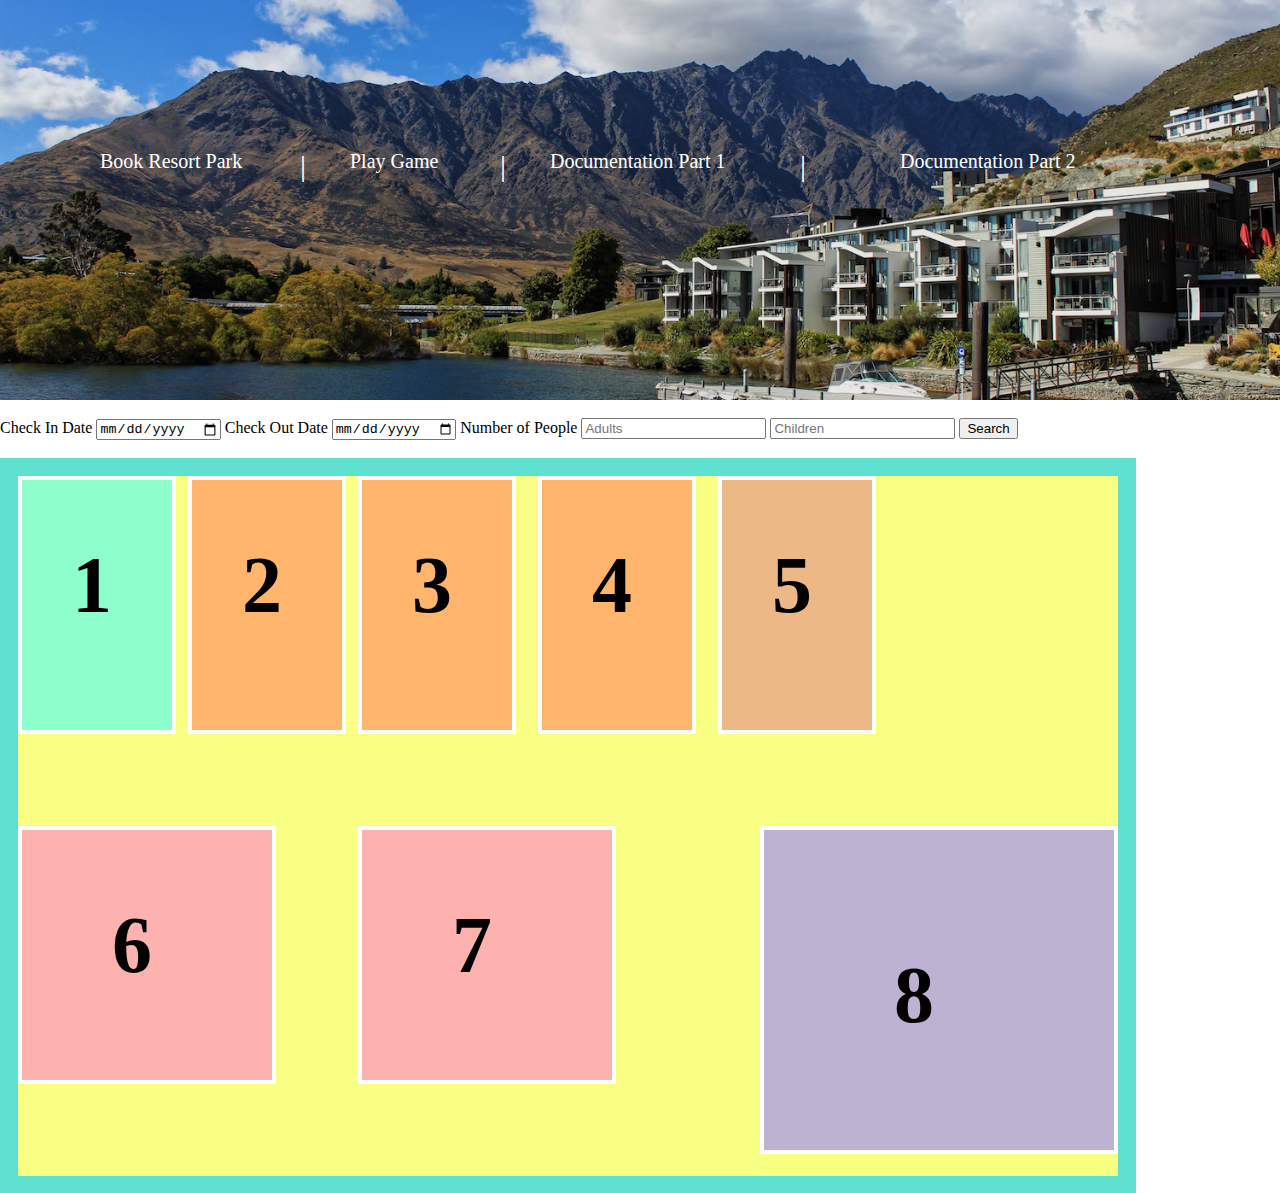
==== booking.html @ 71f5dd77 "Merge pull request #3 from Walia10/Himani" ====
<!DOCTYPE html>
<html lang="en">
<head>
    <meta charset="UTF-8">
    <meta name="viewport" content="width=device-width, initial-scale=1.0">
    <title>Document</title>
    <link rel="stylesheet" href="header.css">

</head>
<body>
    <header>
        <div class="imageHeader">
            <img src="ImageCarousel1.png" class="images" id="ImageHeader1">
            <img src="ImageCarousel2.png" class="images" id="ImageHeader2">
            <img src="ImageCarousel3.png" class="images" id="ImageHeader3">
        </div>

        <div class="text" id="text_Booking">Book Resort Park</div>
        <div class="divider" id="divider1">|</div>

        <div class="text" id="text_Play">Play Game</div>
        <div class="divider" id="divider2">|</div>

        <div class="text" id="text_Document1">Documentation Part 1</div>
        <div class="divider" id="divider3">|</div>

        <div class="text" id="text_Document2">Documentation Part 2</div>

        <div class="textslidein">Piha Resort</div>
    </header>

    <main>
        <form>
            <br><label class="label" for="CheckInDate">Check In Date</label>
            <input type="date" id="CheckInDate" placeholder="Choose A Date" required>

            <label class="label" for="CheckOutDate">Check Out Date</label>
            <input type="date" id="CheckOutDate" placeholder="Choose A Date" required>

            <label class="label" for="NoOfPeople">Number of People</label>
            <input type="number" id="Adults" placeholder="Adults" required>
            <input type="number" id="Children" placeholder="Children" required>
            <button type="submit" onclick="validate()">Search</button>

            



        </form>

        <br>
        <div id="MapBox" class="LodgeMap">
            <div id="Lodge1"  class="LodgeMap-2">
                <div class="Number" id="Number1" >1</div>
            </div>
          

            <div id="Lodge2"  class="LodgeMap-2">
                <div class="Number" id="Number2" >2</div>
            </div>

            
            <div id="Lodge3"  class="LodgeMap-2">
            <div class="Number" id="Number3" >3</div>
            </div>
           

            <div id="Lodge4"  class="LodgeMap-2">
            <div class="Number" id="Number4" >4</div>
            </div>
        


            <div id="Lodge5"  class="LodgeMap-2">
            <div class="Number" id="Number5" >5</div>
            </div>

            <div id="Lodge6" class="LodgeMap-4">
                <div class="Number" id="Number6" >6</div>

            </div>

            <div id="Lodge7" class="LodgeMap-4">
                <div class="Number" id="Number7" >7</div>

            </div>

            <div id="Lodge8" class="LodgeMap-8">
                <div class="Number" id="Number8" >8</div>

            </div>

        </div>


        
    </main>

    <script src="script.js"></script>
</body>
</html>
---- header.css ----
/* General settings */
body, html {
    margin: 0;
    padding: 0;
    width: 100%;
    height: 100%;
}

header {
    position: relative;
    width: 100%;
    height: 400px; 
    overflow: hidden;
}

.imageHeader {
    width: 100%;
    height: 100%;
    position: absolute;
    top: 0;
    left: 0;
}

.images {
    position: absolute;
    width: 100%;
    height: 100%;
    object-fit: cover;
    opacity: 0;
    transition: opacity 1s;
}

.text {
    position: absolute;
    font-size: 20px;
    top: 150px;
    color: white;
    font-family: 'Fantasy';
}

#text_Booking { left: 100px; }
#text_Play { left: 350px; }
#text_Document1 { left: 550px; }
#text_Document2 { left: 900px; }

.divider {
    position: absolute;
    top: 149px;
    color: white;
    font-size: 30px;
}

#divider1 { left: 300px; }
#divider2 { left: 500px; }
#divider3 { left: 800px; }

.textslidein {
    position: absolute;
    top: 50%;
    font-size: 100px;
    color: white;
    font-family: 'Fantasy';
    animation: slideinText 5s forwards;
    animation-delay: 4s;
    visibility: hidden;
    font-weight: bolder;
}

@keyframes slideinText {
    0% {
        visibility: visible;
        left: -100%;
    }

    100% {
        visibility: visible;
        left: 50%;
        transform: translateX(-50%);
    }
}





#MapBox{
    position: relative;
    left: 0px;
    right: 200px;
    height: 700px;
    width: 1100px;
    background-color: rgba(248, 255, 110, 0.863) ;
    border: 18px solid rgba(0, 204, 255, 0.615);   
}

.LodgeMap-2{
    top: 0px;
    position: absolute;
    height: 250px;
    width: 150px;


}

#Lodge1
{ 
    left:0px;
    background-color: rgba(107, 255, 228, 0.761) ;
    border: 4px solid rgb(255, 255, 255);   

}
#Lodge2
{
    left:170px;
    background-color: rgb(255, 181, 107) ;
    border: 4px solid rgb(255, 255, 255);   

}
#Lodge3
{
    left:340px;
    background-color: rgb(255, 181, 107) ;
    border: 4px solid rgb(255, 255, 255);   

}
#Lodge4
{
    left:520px;
    background-color: rgb(255, 181, 107) ;
    border: 4px solid rgb(255, 255, 255);   

}
#Lodge5
{
    left:700px;
    background-color: rgb(236, 185, 134) ;
    border: 4px solid rgb(255, 255, 255);   

}
.Number{
    font-size: 80px;
    font-weight: bolder;
    margin: 60px 0px 10px 50px;
}

.LodgeMap-4{

    top: 350px;
    position: absolute;
    height: 250px;
    width: 250px;


}
#Lodge6{
    left:0px;
    background-color:rgba(255, 136, 199, 0.647) ;
    border: 4px solid rgb(255, 255, 255); 

}
#Lodge7{
    left:340px;
    background-color: rgba(255, 136, 199, 0.647) ;
    border: 4px solid rgb(255, 255, 255); 

}

#Number6,#Number7{
    margin: 70px 0px 0px 90px;

}

.LodgeMap-8{
    top: 350px;
    position: absolute;
    height: 320px;
    width: 350px;
    right: 0px;
    background-color: rgba(158, 136, 255, 0.647) ;
    border: 4px solid rgb(255, 255, 255); 
    
}
#Number8{
    margin: 120px 0px 0px 130px;

}
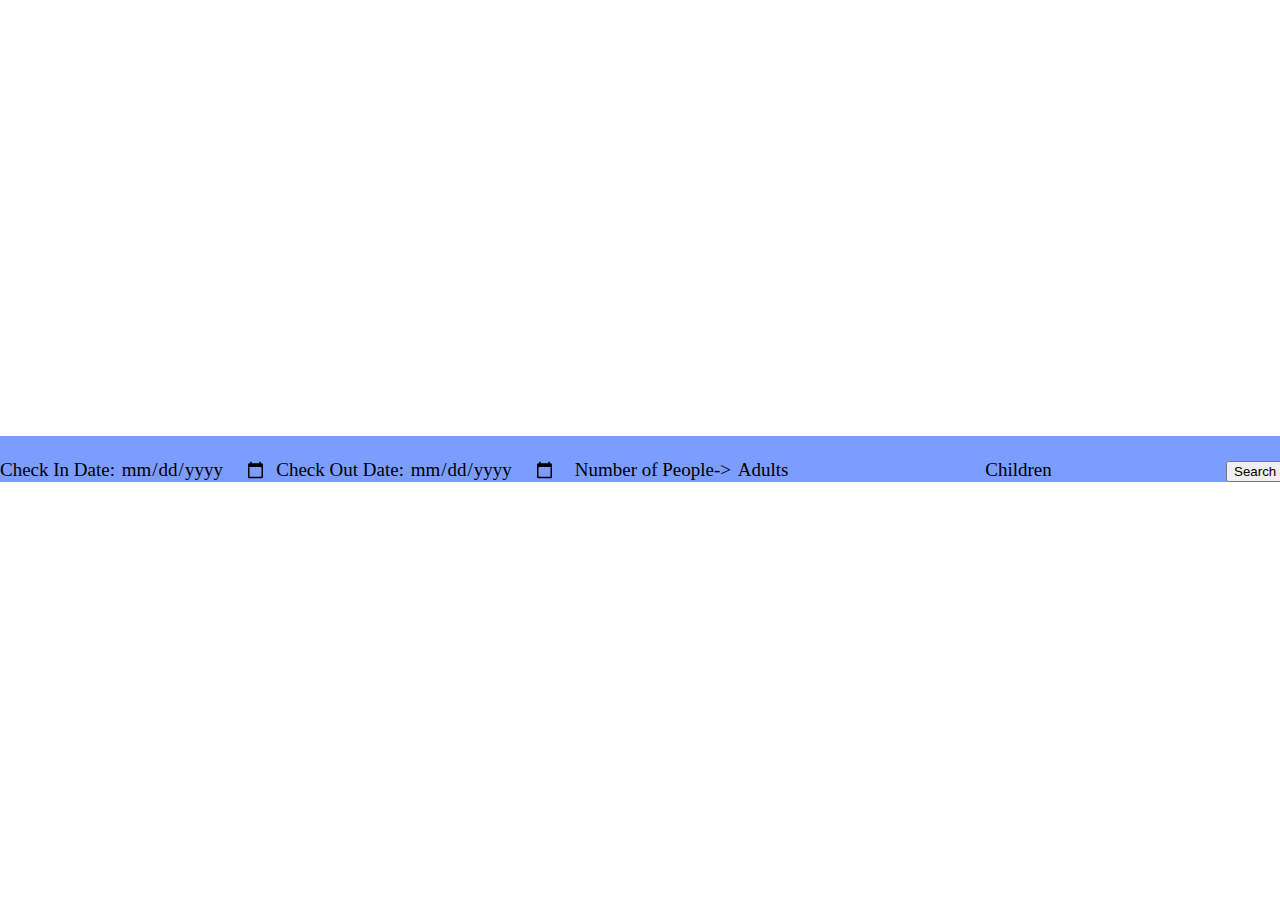
==== commit 19b3da79: "final changes" ====
--- a/booking.html
+++ b/booking.html
@@ -15,7 +15,7 @@
             <img src="ImageCarousel3.png" class="images" id="ImageHeader3">
         </div>
 
-        <div class="text" id="text_Booking">Book Resort Park</div>
+        <div class="text" id="text_Booking"> <a href="booking.html"> Book Resort Park </a> </div>
         <div class="divider" id="divider1">|</div>
 
         <div class="text" id="text_Play">Play Game</div>
@@ -30,26 +30,34 @@
     </header>
 
     <main>
+        <br><br>
+        <div class="mainContent">
         <form>
-            <br><label class="label" for="CheckInDate">Check In Date</label>
-            <input type="date" id="CheckInDate" placeholder="Choose A Date" required>
+            <br><label class="label" for="CheckInDate">Check In Date:</label>
+            <input type="date" id="CheckInDate" placeholder="Choose A Date" required>&nbsp 
 
-            <label class="label" for="CheckOutDate">Check Out Date</label>
-            <input type="date" id="CheckOutDate" placeholder="Choose A Date" required>
+            <label class="label" for="CheckOutDate">Check Out Date:</label>
+            <input type="date" id="CheckOutDate" placeholder="Choose A Date" required>&nbsp &nbsp
 
-            <label class="label" for="NoOfPeople">Number of People</label>
-            <input type="number" id="Adults" placeholder="Adults" required>
-            <input type="number" id="Children" placeholder="Children" required>
-            <button type="submit" onclick="validate()">Search</button>
+            <label class="label" for="NoOfPeople">Number of People-></label>
+            <input type="number" id="Adults" placeholder="Adults" min="0" required>&nbsp
+            <input type="number" id="Children" placeholder="Children" min="0" required>
+            <button type="submit">Search</button>
+
 
             
 
 
 
         </form>
+        </div>
 
-        <br>
-        <div id="MapBox" class="LodgeMap">
+
+
+        <div class="bigcontainer">
+      
+        
+        <div id="MapBox" class="LodgeMap" style="display: none;">
             <div id="Lodge1"  class="LodgeMap-2">
                 <div class="Number" id="Number1" >1</div>
             </div>
@@ -90,12 +98,52 @@
 
             </div>
 
+            <div class="lodge-number">
+
+            <label for="lodge-number-input">Enter Lodge Number:</label>
+            <input type="number" id="lodge-number-input" placeholder="Enter lodge number" min="1" max="8">
+            <button id="select-button">Select</button>
+            </div>
+        </div>
+            
+
         </div>
 
+        <div id="tooltip" class="tooltip"></div>
+        
+        <!-- <div class="summary" id="summaryData" style="display: none;"> -->
+
+          <br><br> <div class="summary" id="summaryData" style="display: none;">
+                <div class="summary-item"><strong>Check In Date:</strong> <span id="summary-checkin"></span></div>
+                <div class="summary-item"><strong>Check Out Date:</strong> <span id="summary-checkout"></span></div>
+                <div class="summary-item"><strong>Number of People:</strong> <span id="summary-numberofpeople"></span></div>
+                <div class="summary-item"><strong>Lodge Selected:</strong> <span id="summary-lodge"></span></div>
+                <div class="summary-item"><strong>Total Price:</strong> <span id="summary-price"></span></div>
+                <button type="submit" class="button" id="confirm">Confirm</button>
+            </div>
+
+        </div>
+            
+
+        <!-- <div class="summary">Check In Date: <span id="summary-checkin"></span> </div><br>
+        <div class="summary">Check Out date: <span id="summary-checkout"></span> </div>
+        <div class="summary">Number of People: <span id="summary-numberofpeople"></span> </div>
+        <div class="summary">Lodge Selected: <span id="summary-lodge"></span> </div>
+        <div class="summary">Total Price: <span id="summary-price"></span> </div> 
+        <button type="submit" class="button" id="confirm">Confirm</button>
+        </div> -->
+        <!-- <div class="summary" id="summary-checkin">Check In Date:</div>
+        <div class="summary" id="summary-checkout">Check Out date:  </div>
+        <div class="summary"id="summary-numberofpeople" >Number of People: </div>
+        <div class="summary" id="summary-lodge">Lodge Selected:  </div>
+        <div class="summary" id="summary-price">Total Price:</div> <br>
+        <button type="submit" class="button" id="confirm">Confirm</button>
+     </div> -->
+ 
 
         
     </main>
 
-    <script src="script.js"></script>
+    <script src="S.js"></script>
 </body>
 </html>
--- a/header.css
+++ b/header.css
@@ -1,5 +1,6 @@
 /* General settings */
 body, html {
+ 
     margin: 0;
     padding: 0;
     width: 100%;
@@ -9,7 +10,7 @@
 header {
     position: relative;
     width: 100%;
-    height: 400px; 
+    height: 400px;
     overflow: hidden;
 }
 
@@ -36,6 +37,11 @@
     top: 150px;
     color: white;
     font-family: 'Fantasy';
+}
+a{
+    color: white;
+    text-decoration: none;
+
 }
 
 #text_Booking { left: 100px; }
@@ -85,12 +91,12 @@
 
 #MapBox{
     position: relative;
-    left: 0px;
+    left: 50px;
     right: 200px;
     height: 700px;
     width: 1100px;
     background-color: rgba(248, 255, 110, 0.863) ;
-    border: 18px solid rgba(0, 204, 255, 0.615);   
+    border: 18px solid rgba(0, 204, 255, 0.615);
 }
 
 .LodgeMap-2{
@@ -103,38 +109,38 @@
 }
 
 #Lodge1
-{ 
+{
     left:0px;
     background-color: rgba(107, 255, 228, 0.761) ;
-    border: 4px solid rgb(255, 255, 255);   
+    border: 4px solid rgb(255, 255, 255);
 
 }
 #Lodge2
 {
     left:170px;
     background-color: rgb(255, 181, 107) ;
-    border: 4px solid rgb(255, 255, 255);   
+    border: 4px solid rgb(255, 255, 255);
 
 }
 #Lodge3
 {
     left:340px;
     background-color: rgb(255, 181, 107) ;
-    border: 4px solid rgb(255, 255, 255);   
+    border: 4px solid rgb(255, 255, 255);
 
 }
 #Lodge4
 {
     left:520px;
     background-color: rgb(255, 181, 107) ;
-    border: 4px solid rgb(255, 255, 255);   
+    border: 4px solid rgb(255, 255, 255);
 
 }
 #Lodge5
 {
     left:700px;
     background-color: rgb(236, 185, 134) ;
-    border: 4px solid rgb(255, 255, 255);   
+    border: 4px solid rgb(255, 255, 255);
 
 }
 .Number{
@@ -155,13 +161,13 @@
 #Lodge6{
     left:0px;
     background-color:rgba(255, 136, 199, 0.647) ;
-    border: 4px solid rgb(255, 255, 255); 
+    border: 4px solid rgb(255, 255, 255);
 
 }
 #Lodge7{
     left:340px;
     background-color: rgba(255, 136, 199, 0.647) ;
-    border: 4px solid rgb(255, 255, 255); 
+    border: 4px solid rgb(255, 255, 255);
 
 }
 
@@ -177,12 +183,82 @@
     width: 350px;
     right: 0px;
     background-color: rgba(158, 136, 255, 0.647) ;
-    border: 4px solid rgb(255, 255, 255); 
-    
+    border: 4px solid rgb(255, 255, 255);
+
 }
 #Number8{
     margin: 120px 0px 0px 130px;
 
 }
-
-
+.lodge-number{
+    position: relative;
+    top: 760px;
+}
+#lodge-number-input{
+    width: 120px;
+}
+
+
+.tooltip {
+    position: absolute;
+    display: none;
+    background: rgba(0, 0, 0, 0.75);
+    color: white;
+    padding: 5px;
+    border-radius: 5px;
+    pointer-events: none;
+    z-index: 1000;
+}
+
+.summary {
+
+    display: block;
+    margin-bottom: 20px;
+    font-style: normal;
+    font-size: 20px;
+    font-family: 'Segoe UI', Tahoma, Geneva, Verdana, sans-serif;
+    line-height: 100px;
+    position: absolute;
+    margin-top: 10px;
+}
+
+
+
+#confirm{
+    position: relative;
+  
+}
+
+.mainContent{
+    position: relative;
+   
+    background-color: rgba(69, 119, 255, 0.719);
+    height: max-content;
+    width: max-content;
+    font-size: 19px;
+    
+}
+input,input::placeholder{
+    background-color:transparent;
+    border: none;
+    font-family: Cambria, Cochin, Georgia, Times, 'Times New Roman', serif;
+    font-size: 19px;
+    color: black;
+}
+
+
+
+/* .summary {
+    display: block;
+    position: relative;
+    margin-top: 10px;
+    line-height: 10px;
+
+}
+
+#confirm{
+    position: relative;
+    top:900px
+} */
+
+
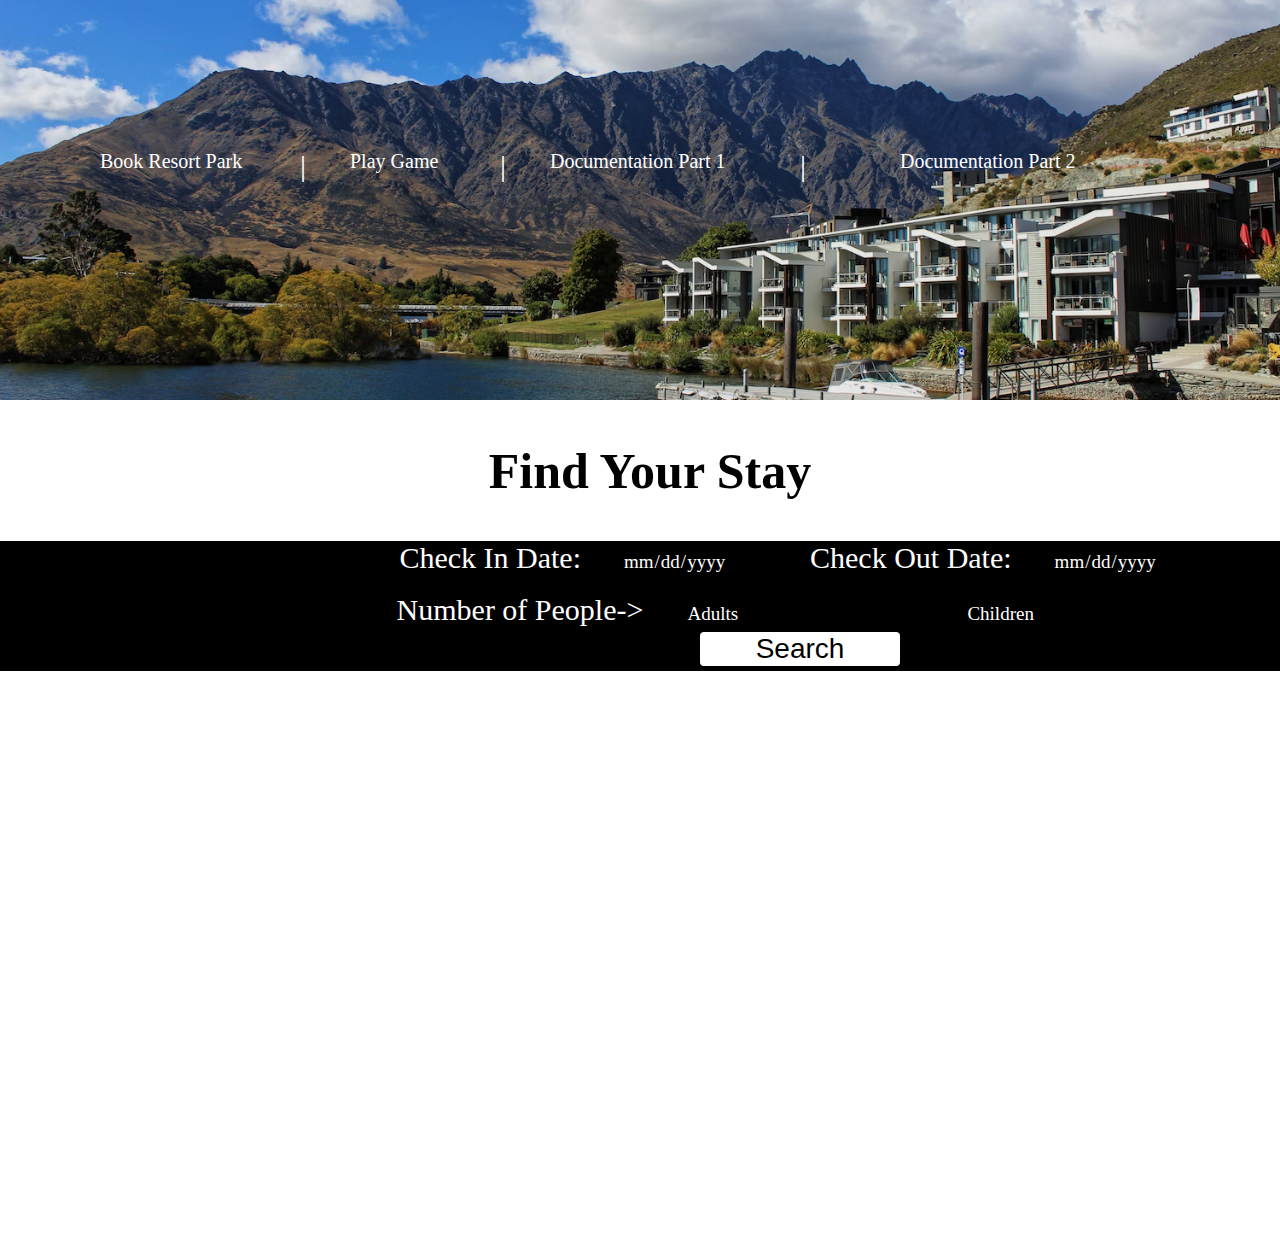
==== commit 9bb40713: "almost done" ====
--- a/booking.html
+++ b/booking.html
@@ -4,7 +4,10 @@
     <meta charset="UTF-8">
     <meta name="viewport" content="width=device-width, initial-scale=1.0">
     <title>Document</title>
-    <link rel="stylesheet" href="header.css">
+    <link rel="stylesheet" href="booking.css">
+    <style>
+        
+    </style>
 
 </head>
 <body>
@@ -15,48 +18,47 @@
             <img src="ImageCarousel3.png" class="images" id="ImageHeader3">
         </div>
 
-        <div class="text" id="text_Booking"> <a href="booking.html"> Book Resort Park </a> </div>
+        <div class="text" id="text_Booking">
+            <a href="booking.html">Book Resort Park </a> </div>
         <div class="divider" id="divider1">|</div>
 
-        <div class="text" id="text_Play">Play Game</div>
+        <div class="text" id="text_Play"> 
+            <a href="game.html">Play Game </a> </div>
         <div class="divider" id="divider2">|</div>
 
-        <div class="text" id="text_Document1">Documentation Part 1</div>
+        <div class="text" id="text_Document1"> 
+           <a href="DocumentationPart1.pdf">Documentation Part 1 </a> </div>
         <div class="divider" id="divider3">|</div>
 
-        <div class="text" id="text_Document2">Documentation Part 2</div>
+        <div class="text" id="text_Document2"> 
+           <a href="Beach Worm Catch Game.pdf"> Documentation Part 2 </a> </div>
 
         <div class="textslidein">Piha Resort</div>
     </header>
 
     <main>
-        <br><br>
+    
+    
         <div class="mainContent">
+            <h2 class="heading">Find Your Stay</h2>
         <form>
-            <br><label class="label" for="CheckInDate">Check In Date:</label>
-            <input type="date" id="CheckInDate" placeholder="Choose A Date" required>&nbsp 
+            <center>
+            <label class="label" for="CheckInDate">Check In Date:</label>&nbsp &nbsp &nbsp  &nbsp  &nbsp 
+            <input type="date" id="CheckInDate" placeholder="Choose A Date" required>&nbsp &nbsp &nbsp  &nbsp  &nbsp 
 
-            <label class="label" for="CheckOutDate">Check Out Date:</label>
-            <input type="date" id="CheckOutDate" placeholder="Choose A Date" required>&nbsp &nbsp
+            <label class="label" for="CheckOutDate">Check Out Date:</label>&nbsp &nbsp &nbsp  &nbsp  &nbsp 
+            <input type="date" id="CheckOutDate" placeholder="Choose A Date" required><br><br>
+          
 
-            <label class="label" for="NoOfPeople">Number of People-></label>
-            <input type="number" id="Adults" placeholder="Adults" min="0" required>&nbsp
-            <input type="number" id="Children" placeholder="Children" min="0" required>
-            <button type="submit">Search</button>
-
-
-            
-
-
-
+            <label class="label" for="NoOfPeople">Number of People-></label>&nbsp &nbsp &nbsp  &nbsp  &nbsp 
+            <input type="number" id="Adults" placeholder="Adults" min="0" required>&nbsp &nbsp &nbsp  &nbsp  &nbsp 
+            <input type="number" id="Children" placeholder="Children" min="0" required><br>
+            <button type="submit" class="button">Search</button>
+        </center>
+        
         </form>
-        </div>
-
-
-
-        <div class="bigcontainer">
-      
-        
+        </div> 
+    
         <div id="MapBox" class="LodgeMap" style="display: none;">
             <div id="Lodge1"  class="LodgeMap-2">
                 <div class="Number" id="Number1" >1</div>
@@ -97,23 +99,23 @@
                 <div class="Number" id="Number8" >8</div>
 
             </div>
+            <br>
 
             <div class="lodge-number">
 
             <label for="lodge-number-input">Enter Lodge Number:</label>
             <input type="number" id="lodge-number-input" placeholder="Enter lodge number" min="1" max="8">
-            <button id="select-button">Select</button>
+            <button id="select-button" class="button" >Select</button>
             </div>
         </div>
+    
             
-
-        </div>
-
         <div id="tooltip" class="tooltip"></div>
         
         <!-- <div class="summary" id="summaryData" style="display: none;"> -->
 
-          <br><br> <div class="summary" id="summaryData" style="display: none;">
+         <br> <div class="summary" id="summaryData" style="display: none;">
+            <h2 class="heading">Confirm Details</h2>
                 <div class="summary-item"><strong>Check In Date:</strong> <span id="summary-checkin"></span></div>
                 <div class="summary-item"><strong>Check Out Date:</strong> <span id="summary-checkout"></span></div>
                 <div class="summary-item"><strong>Number of People:</strong> <span id="summary-numberofpeople"></span></div>
@@ -144,6 +146,6 @@
         
     </main>
 
-    <script src="S.js"></script>
+    <script src="booking.js"></script>
 </body>
 </html>
--- a/booking.css
+++ b/booking.css
@@ -0,0 +1,331 @@
+/* General settings */
+body, html {
+  
+
+    margin: 0;
+    padding: 0;
+    width: 100%;
+    height: 100%;
+}
+
+header {
+    position: relative;
+    width: 100%;
+    height: 400px;
+    overflow: hidden;
+}
+
+.imageHeader {
+    width: 100%;
+    height: 100%;
+    position: absolute;
+    top: 0;
+    left: 0;
+}
+
+.images {
+    position: absolute;
+    width: 100%;
+    height: 100%;
+    object-fit: cover;
+    opacity: 0;
+    transition: opacity 1s;
+}
+
+.text {
+    position: absolute;
+    font-size: 20px;
+    top: 150px;
+    color: white;
+    font-family: 'Fantasy';
+}
+a{
+    color: white;
+    text-decoration: none;
+
+}
+
+#text_Booking { left: 100px; }
+#text_Play { left: 350px; }
+#text_Document1 { left: 550px; }
+#text_Document2 { left: 900px; }
+
+.divider {
+    position: absolute;
+    top: 149px;
+    color: white;
+    font-size: 30px;
+}
+
+#divider1 { left: 300px; }
+#divider2 { left: 500px; }
+#divider3 { left: 800px; }
+
+.textslidein {
+    position: absolute;
+    top: 50%;
+    font-size: 100px;
+    color: white;
+    font-family: 'Fantasy';
+    animation: slideinText 5s forwards;
+    animation-delay: 4s;
+    visibility: hidden;
+    font-weight: bolder;
+}
+
+@keyframes slideinText {
+    0% {
+        visibility: visible;
+        left: -100%;
+    }
+
+    100% {
+        visibility: visible;
+        left: 50%;
+        transform: translateX(-50%);
+    }
+}
+
+
+
+
+
+#MapBox{
+    position: absolute;
+    top:690px;
+    left: 50px;
+    right: 200px;
+    height: 700px;
+    width: 1100px;
+    background-color:#F4DFC8;
+    border: 18px solid rgb(0, 0, 0);
+}
+
+.LodgeMap-2{
+    top: 0px;
+    position: absolute;
+    height: 250px;
+    width: 150px;
+
+
+}
+
+#Lodge1
+{
+    left:0px;
+    background-color: #B5C18E;
+    border: 4px solid rgb(0, 0, 0);
+
+}
+#Lodge2
+{
+    left:170px;
+    background-color: #3D72A4;
+    border: 4px solid rgb(0, 0, 0);
+}
+#Lodge3
+{
+    left:340px;
+    background-color: #3D72A4;
+    border: 4px solid rgb(0, 0, 0);
+}
+#Lodge4
+{
+    left:520px;
+    background-color: #3D72A4;
+    border: 4px solid rgb(0, 0, 0);
+
+}
+#Lodge5
+{
+    left:700px;
+    background-color: #3D72A4;
+    border: 4px solid rgb(0, 0, 0);
+
+}
+.Number{
+    font-size: 80px;
+    font-weight: bolder;
+    margin: 60px 0px 10px 50px;
+}
+
+.LodgeMap-4{
+
+    top: 350px;
+    position: absolute;
+    height: 250px;
+    width: 250px;
+
+
+}
+#Lodge6{
+    left:0px;
+    background-color:rgba(255, 136, 199, 0.647) ;
+    border: 4px solid rgb(0, 0, 0);
+
+}
+#Lodge7{
+    left:340px;
+    background-color: rgba(255, 136, 199, 0.647) ;
+    border: 4px solid rgb(0, 0, 0);
+
+}
+
+#Number6,#Number7{
+    margin: 70px 0px 0px 90px;
+
+}
+
+.LodgeMap-8{
+    top: 350px;
+    position: absolute;
+    height: 320px;
+    width: 350px;
+    right: 0px;
+    background-color: rgba(158, 136, 255, 0.647) ;
+    border: 4px solid rgb(0, 0, 0);
+
+}
+#Number8{
+    margin: 120px 0px 0px 130px;
+
+}
+.lodge-number{
+    position: relative;
+    top: 710px;
+    left: 0px;
+    right: 0px;
+    background: black;
+  
+    color: white;
+}
+#lodge-number-input{
+    width: 120px;
+    background:transparent;
+  
+    color: white;
+
+}
+
+
+.tooltip {
+    position: absolute;
+    display: none;
+    background: rgba(0, 0, 0, 0.75);
+    color: white;
+    padding: 5px;
+    border-radius: 5px;
+    pointer-events: none;
+    z-index: 1000;
+}
+
+.summary {
+    position: relative;
+    top: 190px;
+    background-color: #000000;
+    color: white;
+    width: 1400px; 
+    text-align: center;
+    display: block;
+    margin-bottom: 5px;
+    font-style: normal;
+    font-size: 20px;
+    font-family: 'Segoe UI', Tahoma, Geneva, Verdana, sans-serif;
+    line-height: 50px;
+    margin-top: 5px;
+}
+
+
+
+#confirm{
+    position: relative;
+  
+}
+
+
+form{
+    background: #000000;;
+    width: 1600px; 
+    color: white;
+}
+
+label{
+    position: relative;
+    font-size: 30px;   
+}
+
+.heading{
+    font-size: 50px;
+    text-align: center;
+}
+
+.mainContent{
+
+    width: 1300px;
+    height: 800px
+    
+}
+
+input,input::placeholder{
+    background-color:transparent;
+    border: 1px solid black;
+    font-family: Cambria, Cochin, Georgia, Times, 'Times New Roman', serif;
+    font-size: 19px;
+    color: white;
+}
+
+.button {
+    border-radius: 4px;
+    background-color: #ffffff;
+    border: none;
+    color: #000000;
+    text-align: center;
+    font-size: 28px;
+    width: 200px;
+    transition: all 0.5s;
+    cursor: pointer;
+    margin: 5px;
+    
+  }
+  
+  .button span {
+    cursor: pointer;
+    display: inline-block;
+    position: relative;
+    transition: 0.5s;
+  }
+  
+  .button span:after {
+    content: '\00bb';
+    position: absolute;
+    opacity: 0;
+    top: 0;
+    right: -20px;
+    transition: 0.5s;
+  }
+  
+  .button:hover span {
+    padding-right: 25px;
+  }
+  
+  .button:hover span:after {
+    opacity: 1;
+    right: 0;
+  }
+
+
+
+/* .summary {
+    display: block;
+    position: relative;
+    margin-top: 10px;
+    line-height: 10px;
+
+}
+
+#confirm{
+    position: relative;
+    top:900px
+} */
+
+
